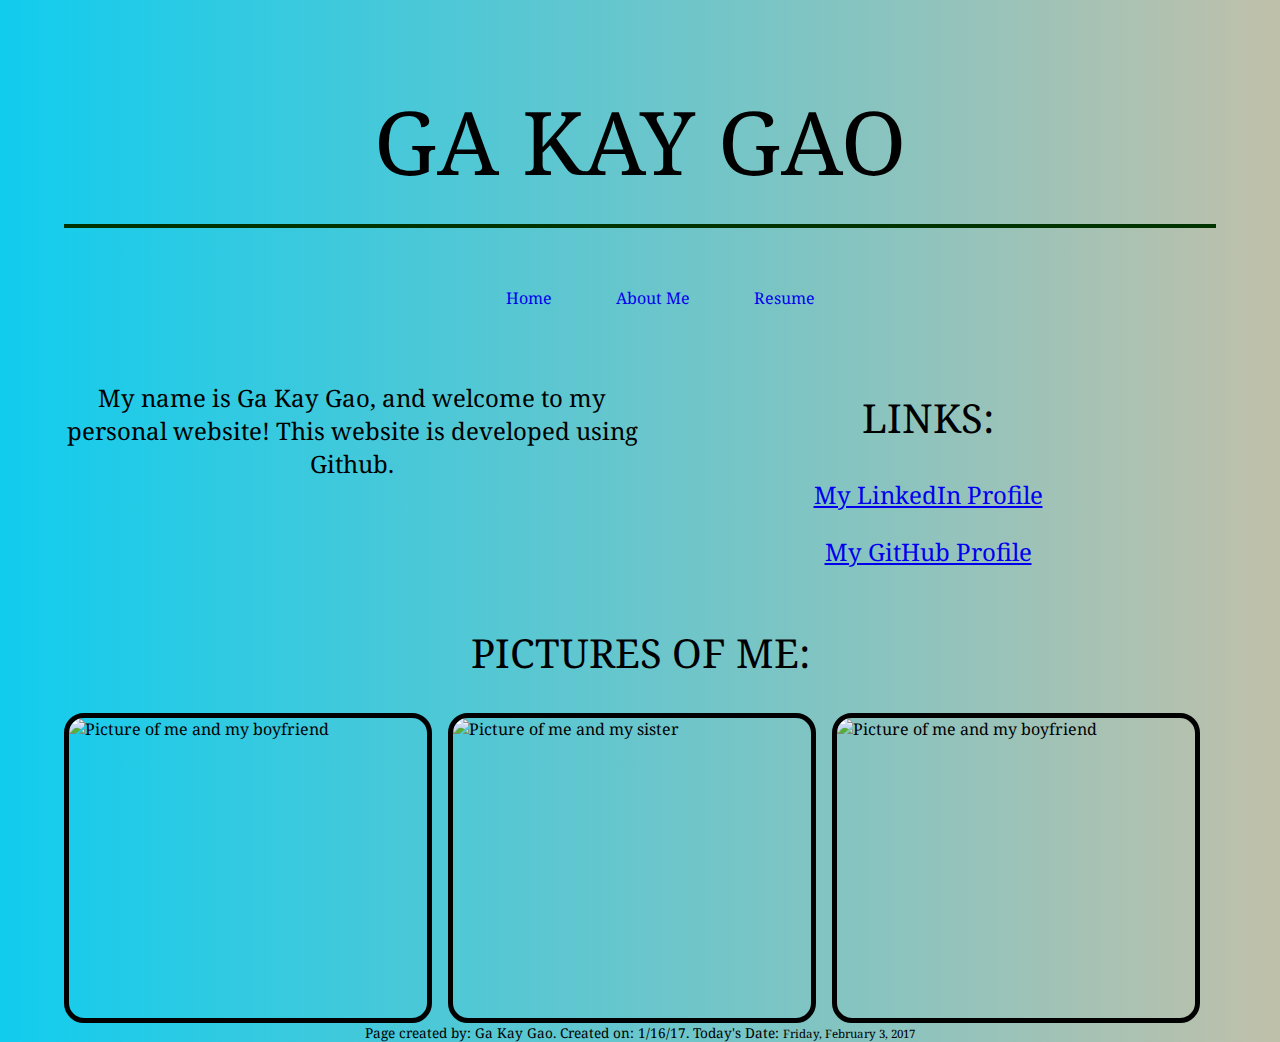
==== index.html @ a9230882 "Update index.html" ====
<!DOCTYPE html>
<html>
<head>
  <meta charset="utf-8">
  <link rel = "stylesheet" href="index.css" type ="text/css">
  <link href="https://fonts.googleapis.com/css?family=Noto+Serif" rel="stylesheet">
  <title>Ga Kay's Portfolio</title>
</head>
<body>
  <header>
    <h1>Ga Kay Gao</h1>
  </header>
  <nav class = "nav-flex-container">
    <ul>
      <li><a href ="index.html"> Home </a></li>
      <li><a href ="aboutme.html"> About Me </a></li>
      <li><a href ="#"> Resume </a></li>
    </ul>
  </nav>
  <div id = "content">
  <div class ="text-flex-container">
    <section>
      <p> My name is Ga Kay Gao, and welcome to my personal website! This website is developed using Github.</p>
    </section>
    <aside>
      <h2> Links: </h2>
      <p> <a href="https://www.linkedin.com/in/ga-kay-gao-765114122/" target = "_blank"> My LinkedIn Profile </a>  </p>
      <p> <a href="https://github.com/gao14g" target = "_blank"> My GitHub Profile </a> </p>
    </aside>
  </div>
    <h2> Pictures of Me: </h2>
      <div class = "text-flex-container">
        <img src="gao14g.github.io/pictures/Pic_2.jpg" alt="Picture of me and my boyfriend">
        <img src="gao14g.github.io/pictures/Pic_3.jpg" alt="Picture of me and my sister">
        <img src="gao14g.github.io/pictures/Pic_4.jpg" alt="Picture of me and my boyfriend">
      </div>
  <footer> 
    Page created by: Ga Kay Gao. Created on: 1/16/17. Today's Date: <p id = "todays-date"></p>
    <script>
     var todaysDate = "Friday, February 3, 2017";
     var dateElement = document.querySelector("#todays-date");
     dateElement.innerHTML = todaysDate;
    </script>
  </footer>
  </div>
  </body>
</html>
---- index.css ----
body {
  font-family: 'Noto Serif', serif;
  margin: 0 5%;
  background: -webkit-linear-gradient(to left, #c0c0aa , #1ce); 
  background: linear-gradient(to left, #c0c0aa , #1ce);
}

h1 {
  font-weight: normal;
  text-align: center; 
  text-transform: uppercase;
  font-size: 5.5em;
  margin-top: 5%;
  padding: 2%;
  border-bottom: .05em solid #003300;
}

h2 {
  font-weight: normal;
  text-transform: uppercase;
  font-size: 2.5em;
  text-align: center;
}

p {
  font-size: 1.5em; 
}

.nav-flex-container ul{
  list-style: none;
  display: flex;
  flex-wrap: wrap;
  justify-content: center;
}

nav a {
  text-decoration: none;
  display: block;
  text-align: center;
  padding-right: 2em;
  padding-left: 2em;
  padding-bottom: 2em;
} 

img {
  border-radius: 20px;
  border-width:.35em;
  margin-right: 1em;
  border-style: solid;
  height: 300px;
  width: 175px;
  flex:1;
}

.text-flex-container {
  display: flex;
}

section {
  flex:1;
  text-align: center;
}

aside {
  flex:1;
  text-align: center;
}

footer {
  font-family: 'Noto Serif', serif;
  text-align: center;
  font-size: .85em;
}

footer p {
  font-family: 'Noto Serif', serif;
  display:inline;
  font-size: .85em;
}
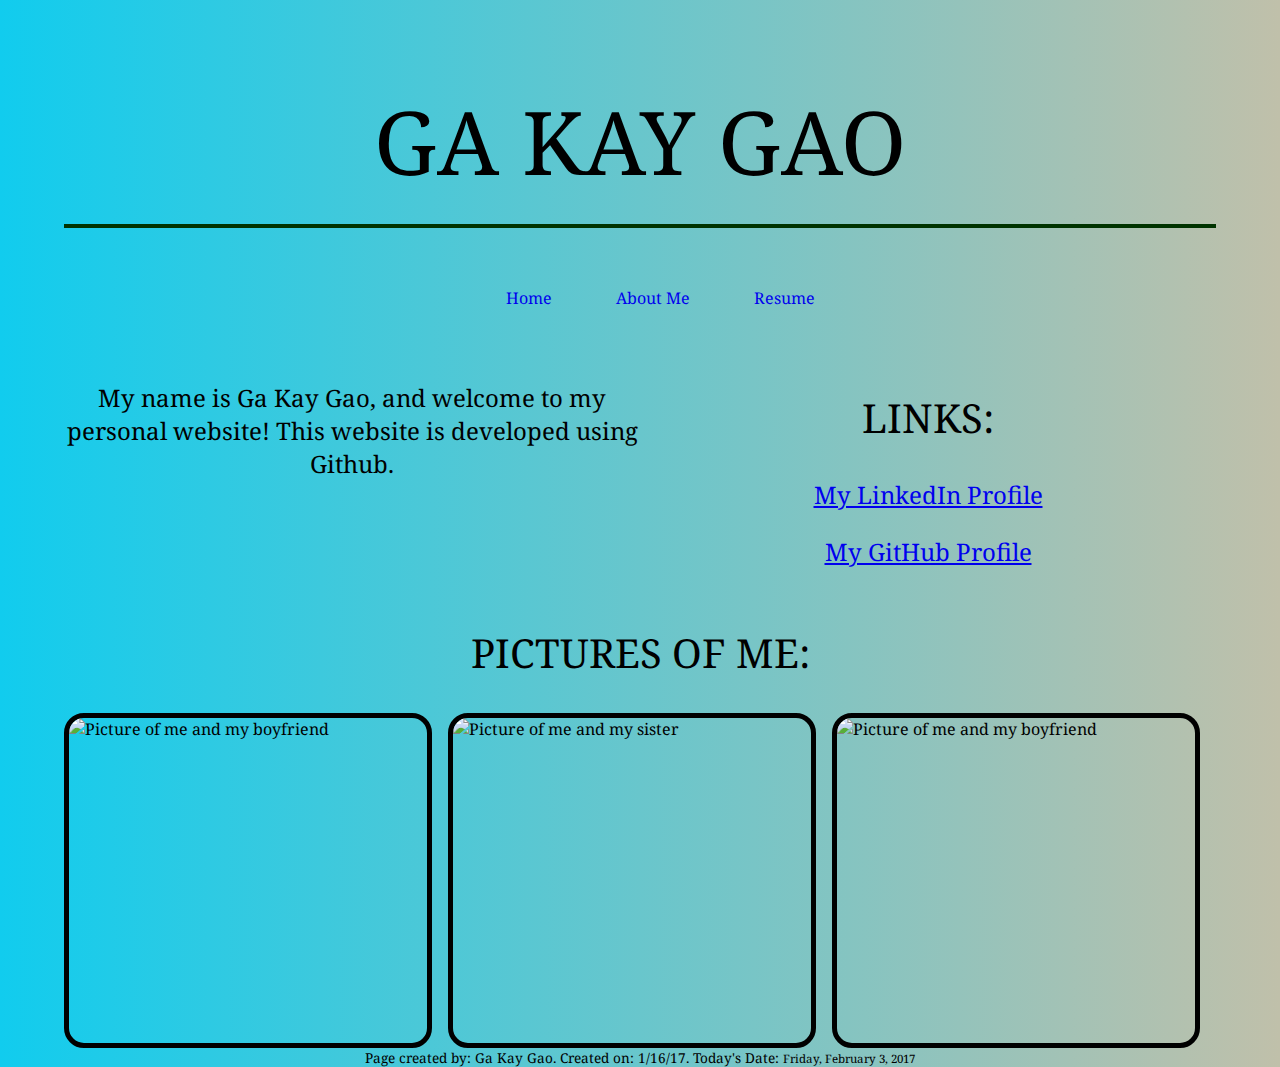
==== commit 607b8ab2: "Update index.html" ====
--- a/index.html
+++ b/index.html
@@ -29,7 +29,7 @@
     </aside>
   </div>
     <h2> Pictures of Me: </h2>
-      <div class = "text-flex-container">
+      <div class = "img-flex-container">
         <img src="gao14g.github.io/pictures/Pic_2.jpg" alt="Picture of me and my boyfriend">
         <img src="gao14g.github.io/pictures/Pic_3.jpg" alt="Picture of me and my sister">
         <img src="gao14g.github.io/pictures/Pic_4.jpg" alt="Picture of me and my boyfriend">
--- a/index.css
+++ b/index.css
@@ -47,12 +47,16 @@
   border-width:.35em;
   margin-right: 1em;
   border-style: solid;
-  height: 300px;
-  width: 175px;
+  height: 325px;
+  width: 225px;
   flex:1;
 }
 
 .text-flex-container {
+  display: flex;
+}
+
+.img-flex-container {
   display: flex;
 }
 
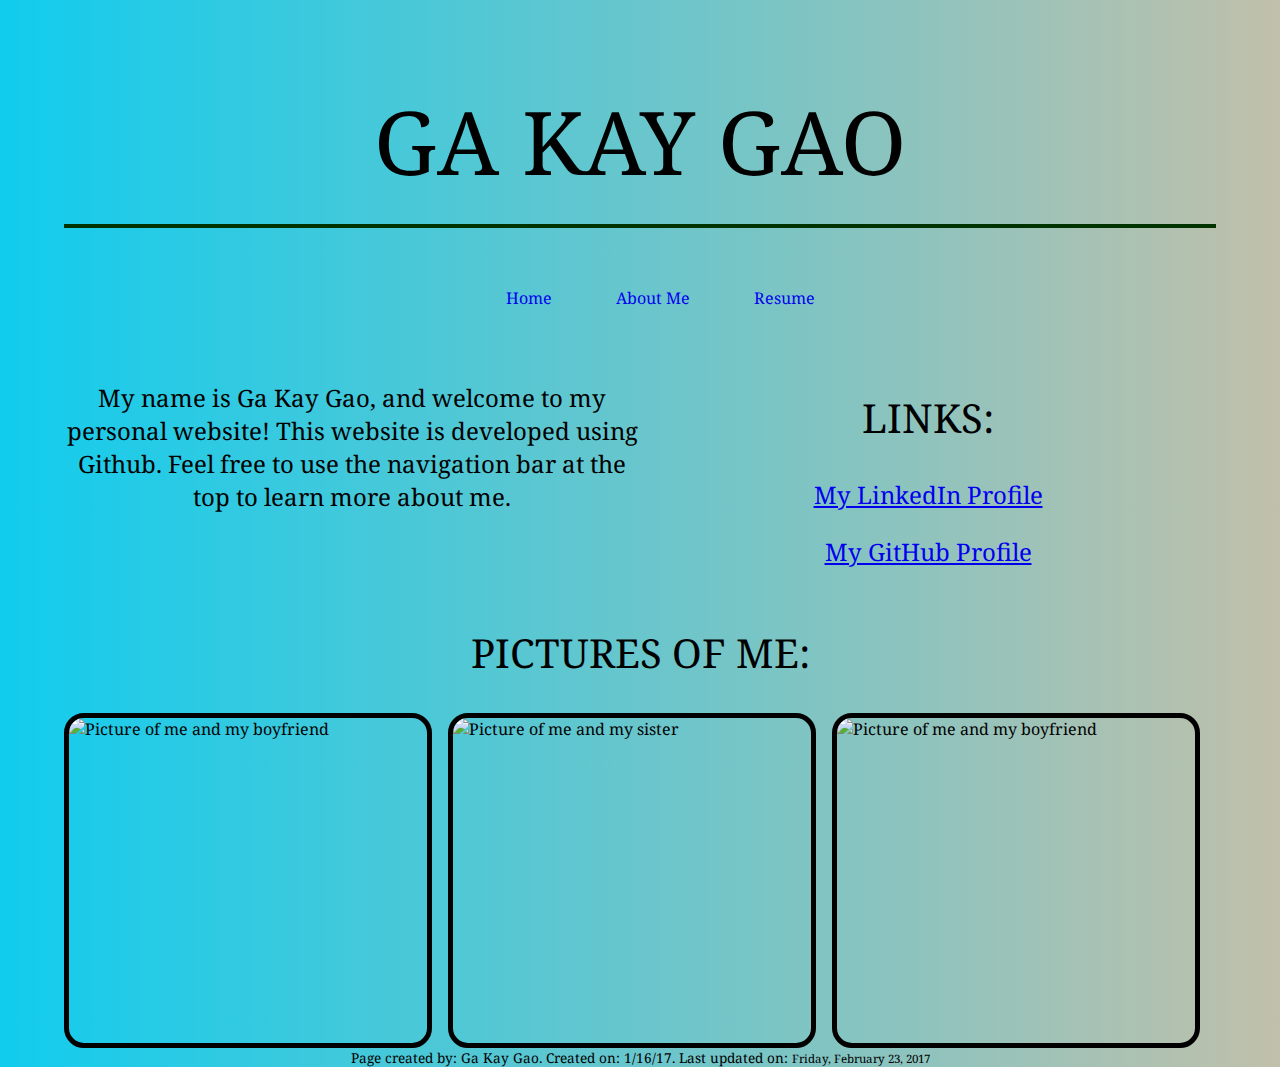
==== commit 77fe4e1c: "Update index.html" ====
--- a/index.html
+++ b/index.html
@@ -20,7 +20,9 @@
   <div id = "content">
   <div class ="text-flex-container">
     <section>
-      <p> My name is Ga Kay Gao, and welcome to my personal website! This website is developed using Github.</p>
+      <p> My name is Ga Kay Gao, and welcome to my personal website! This website is developed using Github. Feel free to use the navigation 
+        bar at the top to learn more about me.
+      </p>
     </section>
     <aside>
       <h2> Links: </h2>
@@ -35,9 +37,9 @@
         <img src="gao14g.github.io/pictures/Pic_4.jpg" alt="Picture of me and my boyfriend">
       </div>
   <footer> 
-    Page created by: Ga Kay Gao. Created on: 1/16/17. Today's Date: <p id = "todays-date"></p>
+    Page created by: Ga Kay Gao. Created on: 1/16/17. Last updated on: <p id = "todays-date"></p>
     <script>
-     var todaysDate = "Friday, February 3, 2017";
+     var todaysDate = "Friday, February 23, 2017";
      var dateElement = document.querySelector("#todays-date");
      dateElement.innerHTML = todaysDate;
     </script>
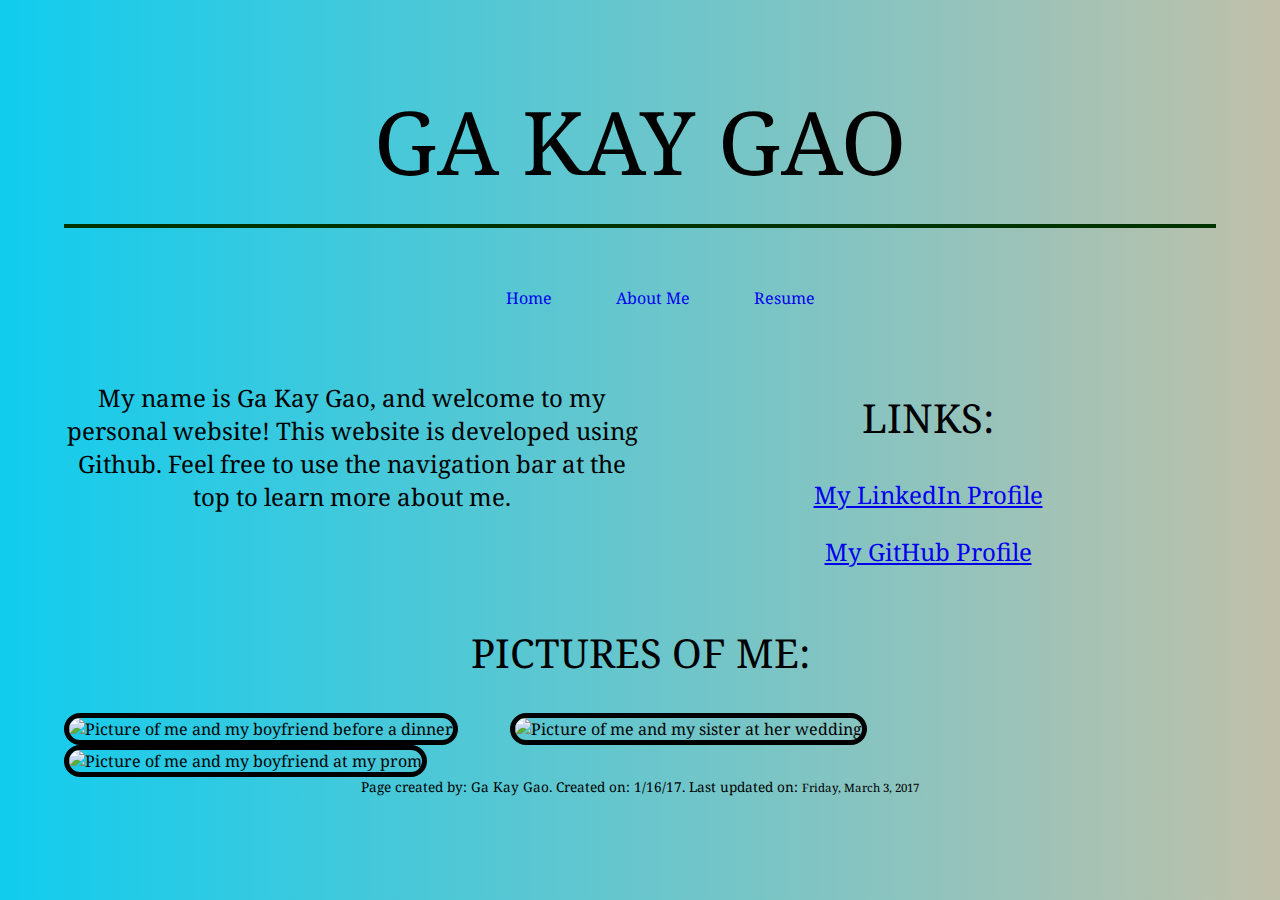
==== commit 1d362b30: "commented out old code" ====
--- a/index.html
+++ b/index.html
@@ -1,9 +1,10 @@
 <!DOCTYPE html>
-<html>
+<html lang = "en">
 <head>
   <meta charset="utf-8">
   <link rel = "stylesheet" href="index.css" type ="text/css">
   <link href="https://fonts.googleapis.com/css?family=Noto+Serif" rel="stylesheet">
+  <link  href="https://cdnjs.cloudflare.com/ajax/libs/fotorama/4.6.4/fotorama.css" rel="stylesheet">
   <title>Ga Kay's Portfolio</title>
 </head>
 <body>
@@ -31,18 +32,33 @@
     </aside>
   </div>
     <h2> Pictures of Me: </h2>
+   <!--
       <div class = "img-flex-container">
         <img src="gao14g.github.io/pictures/Pic_2.jpg" alt="Picture of me and my boyfriend">
         <img src="gao14g.github.io/pictures/Pic_3.jpg" alt="Picture of me and my sister">
         <img src="gao14g.github.io/pictures/Pic_4.jpg" alt="Picture of me and my boyfriend">
-      </div>
+      </div> 
+    -->
+   <div class ="fotorama" data-width ="60%" data-nav = "thumbs">
+     <img src ="gao14g.github.io/pictures/Pic_2.jpg" 
+          alt ="Picture of me and my boyfriend before a dinner"
+          data-caption = "Me and my boyfriend">
+     <img src = "gao14g.github.io/pictures/Pic_3.jpg"
+          alt = "Picture of me and my sister at her wedding"
+          data-caption = "Me and my sister">
+     <img src = "gao14g.github.io/pictures/Pic_4.jpg"
+          alt = "Picture of me and my boyfriend at my prom"
+          data-caption = "Me and my boyfriend">
+   </div>
   <footer> 
     Page created by: Ga Kay Gao. Created on: 1/16/17. Last updated on: <p id = "todays-date"></p>
     <script>
-     var todaysDate = "Friday, February 23, 2017";
+     var todaysDate = "Friday, March 3, 2017";
      var dateElement = document.querySelector("#todays-date");
      dateElement.innerHTML = todaysDate;
     </script>
+    <script src="https://ajax.googleapis.com/ajax/libs/jquery/3.1.1/jquery.min.js"></script>
+    <script src="https://cdnjs.cloudflare.com/ajax/libs/fotorama/4.6.4/fotorama.js"></script>
   </footer>
   </div>
   </body>
--- a/index.css
+++ b/index.css
@@ -42,14 +42,23 @@
   padding-bottom: 2em;
 } 
 
+.img-flex-container img {
+  border-radius: 20px;
+  border-width:.35em;
+  margin-right: 3em;
+  border-style: solid;
+  height: 400px;
+  width: 280px;
+  flex:1;
+}
+
 img {
   border-radius: 20px;
   border-width:.35em;
-  margin-right: 1em;
   border-style: solid;
-  height: 325px;
-  width: 225px;
-  flex:1;
+  margin-right: 3em;
+  height: 400px;
+  width: 350px;
 }
 
 .text-flex-container {
@@ -82,3 +91,42 @@
   font-size: .85em;
 }
 
+#audio-container {
+   border-radius: 20px;
+   border-width:.35em;
+   border-style: solid;
+   text-align: center;
+   margin: 5% auto;
+   width: 80%;
+   background-color: #E1E1DB;
+   padding-top: 5%;
+}
+
+#controls {
+   padding: 10px;
+}
+
+span:hover{
+  background-color: #D2D2D0 ;
+}
+
+#audio-container p {
+   margin: 0;
+}
+
+span {
+   margin: 1px 10px;
+   padding: 10px;
+   color: #5DBCD2;
+}
+
+#progress {
+   margin: 5%;
+   border: 1px solid #5DBCD2;
+   border-radius: 5px;
+}
+#bar {
+   height: 20px;
+   background-color: #5DBCD2;
+   width: 0;
+}
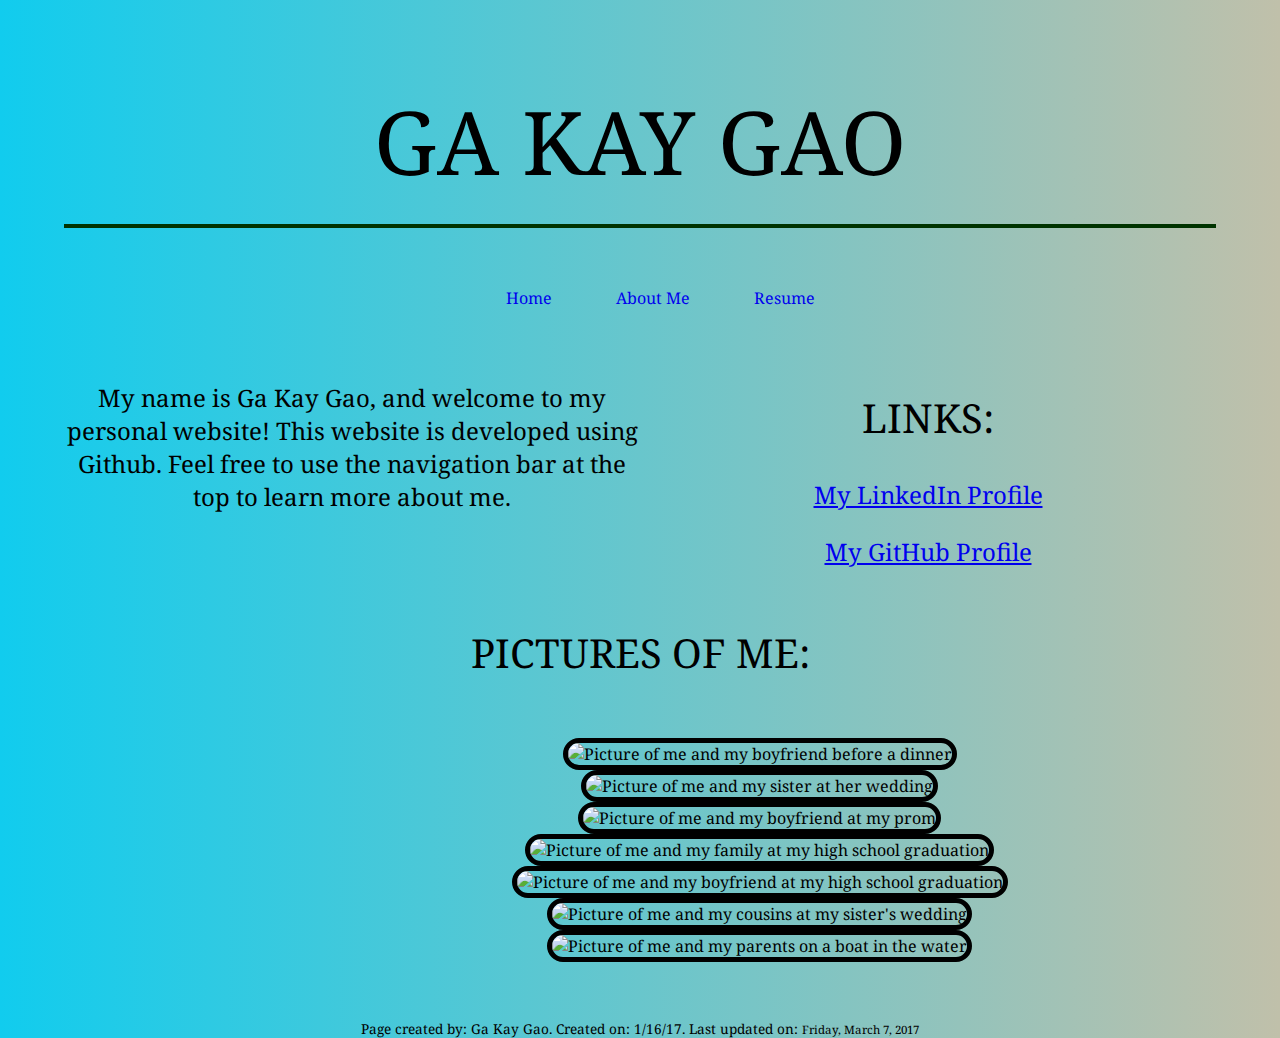
==== commit ec464d38: "added more pictures" ====
--- a/index.html
+++ b/index.html
@@ -49,11 +49,23 @@
      <img src = "gao14g.github.io/pictures/Pic_4.jpg"
           alt = "Picture of me and my boyfriend at my prom"
           data-caption = "Me and my boyfriend">
+     <img src = "gao14g.github.io/pictures/Pic_5.jpg"
+          alt = "Picture of me and my family at my high school graduation"
+          data-caption = "Me and my family">
+     <img src = "gao14g.github.io/pictures/Pic_6.jpg"
+          alt = "Picture of me and my boyfriend at my high school graduation"
+          data-caption = "Me and my boyfriend">
+     <img src = "gao14g.github.io/pictures/Pic_7.jpg"
+          alt = "Picture of me and my cousins at my sister's wedding"
+          data-caption = "Me, my sister, her husband, and my cousins">
+     <img src = "gao14g.github.io/pictures/Pic_8.jpg"
+          alt = "Picture of me and my parents on a boat in the water"
+          data-caption = "Me and my parents">
    </div>
   <footer> 
     Page created by: Ga Kay Gao. Created on: 1/16/17. Last updated on: <p id = "todays-date"></p>
     <script>
-     var todaysDate = "Friday, March 3, 2017";
+     var todaysDate = "Friday, March 7, 2017";
      var dateElement = document.querySelector("#todays-date");
      dateElement.innerHTML = todaysDate;
     </script>
--- a/index.css
+++ b/index.css
@@ -96,8 +96,8 @@
    border-width:.35em;
    border-style: solid;
    text-align: center;
-   margin: 5% auto;
-   width: 80%;
+   margin: 15% auto;
+   width: 60%;
    background-color: #E1E1DB;
    padding-top: 5%;
 }
@@ -130,3 +130,11 @@
    background-color: #5DBCD2;
    width: 0;
 }
+
+.fotorama {
+  width: 65%;
+  height: auto:;
+  margin: 5% auto; 
+  padding-left: 25%;
+  text-align: center;
+}
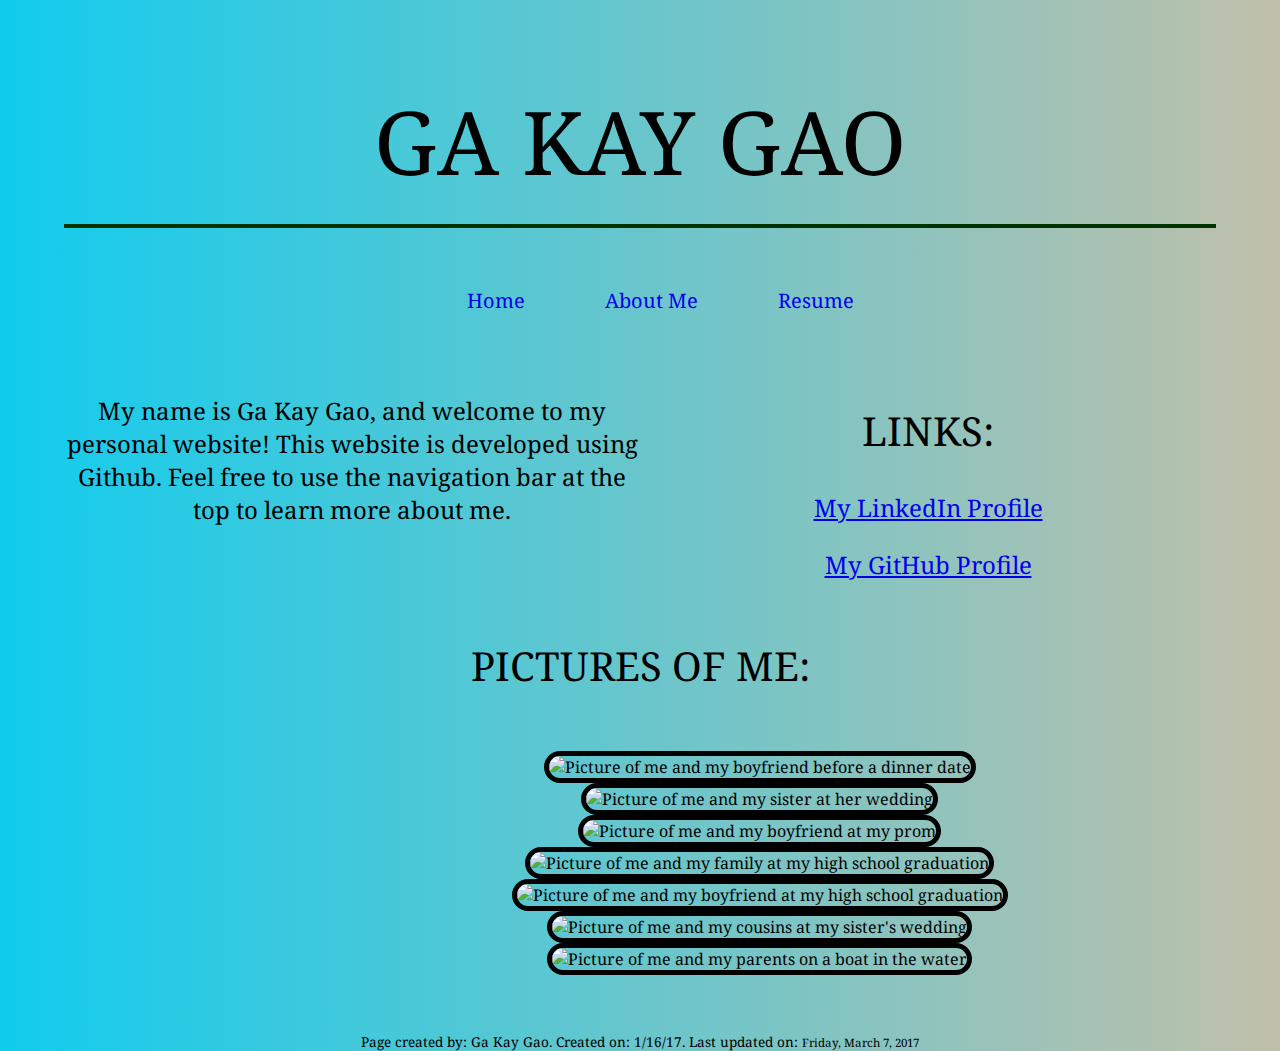
==== commit e171b27c: "Update index.html" ====
--- a/index.html
+++ b/index.html
@@ -15,7 +15,7 @@
     <ul>
       <li><a href ="index.html"> Home </a></li>
       <li><a href ="aboutme.html"> About Me </a></li>
-      <li><a href ="#"> Resume </a></li>
+      <li><a href ="resume.html"> Resume </a></li>
     </ul>
   </nav>
   <div id = "content">
@@ -40,8 +40,8 @@
       </div> 
     -->
    <div class ="fotorama" data-width ="60%" data-nav = "thumbs">
-     <img src ="gao14g.github.io/pictures/Pic_2.jpg" 
-          alt ="Picture of me and my boyfriend before a dinner"
+     <img src = "gao14g.github.io/pictures/Pic_2.jpg" 
+          alt = "Picture of me and my boyfriend before a dinner date"
           data-caption = "Me and my boyfriend">
      <img src = "gao14g.github.io/pictures/Pic_3.jpg"
           alt = "Picture of me and my sister at her wedding"
--- a/index.css
+++ b/index.css
@@ -133,8 +133,50 @@
 
 .fotorama {
   width: 65%;
-  height: auto:;
   margin: 5% auto; 
   padding-left: 25%;
   text-align: center;
 }
+
+.heading {
+  text-align: center;
+  font-size: 20px;
+}
+
+#resume_header{
+  border-bottom: .05em solid #003300;
+}
+
+#education{
+  border-bottom: .05em solid #003300;
+}
+
+#skills{
+  border-bottom: .05em solid #003300;
+}
+
+#relevantcoursework{
+  border-bottom: .05em solid #003300;
+}
+
+#workexp { 
+  border-bottom: .05em solid #003300;
+}
+
+div ul {
+  width: 25%; 
+  margin-left: auto;
+  margin-right: auto;
+}
+
+#workexp .heading{
+  text-decoration: underline;
+}
+
+#extra .heading{
+  text-decoration: underline;
+}
+
+li {
+  font-size: 20px;
+}
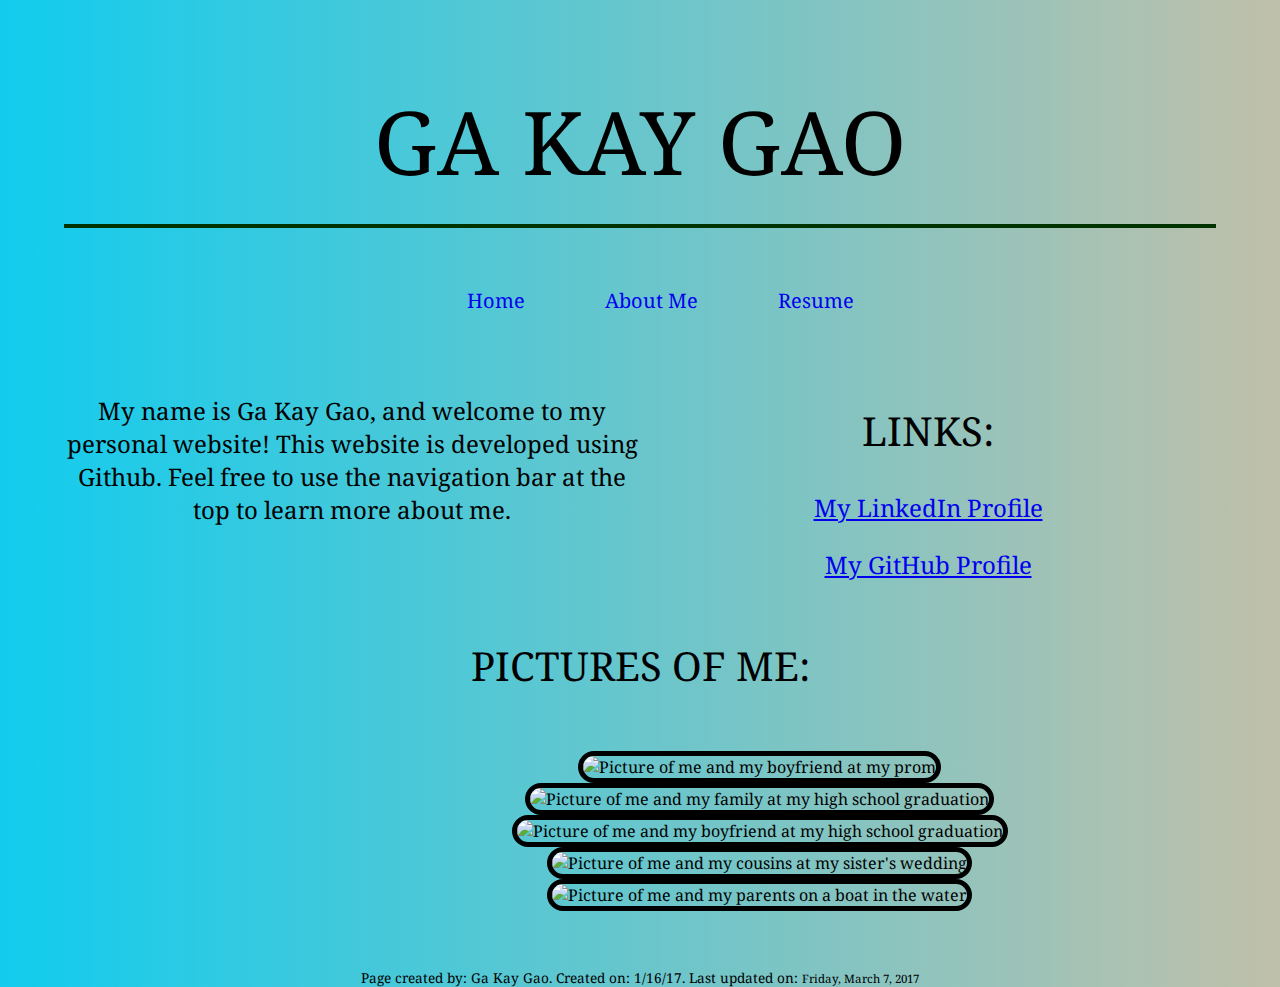
==== commit 2c2be031: "Update index.html" ====
--- a/index.html
+++ b/index.html
@@ -40,12 +40,13 @@
       </div> 
     -->
    <div class ="fotorama" data-width ="60%" data-nav = "thumbs">
+     <!--
      <img src = "gao14g.github.io/pictures/Pic_2.jpg" 
           alt = "Picture of me and my boyfriend before a dinner date"
           data-caption = "Me and my boyfriend">
      <img src = "gao14g.github.io/pictures/Pic_3.jpg"
           alt = "Picture of me and my sister at her wedding"
-          data-caption = "Me and my sister">
+          data-caption = "Me and my sister"> -->
      <img src = "gao14g.github.io/pictures/Pic_4.jpg"
           alt = "Picture of me and my boyfriend at my prom"
           data-caption = "Me and my boyfriend">
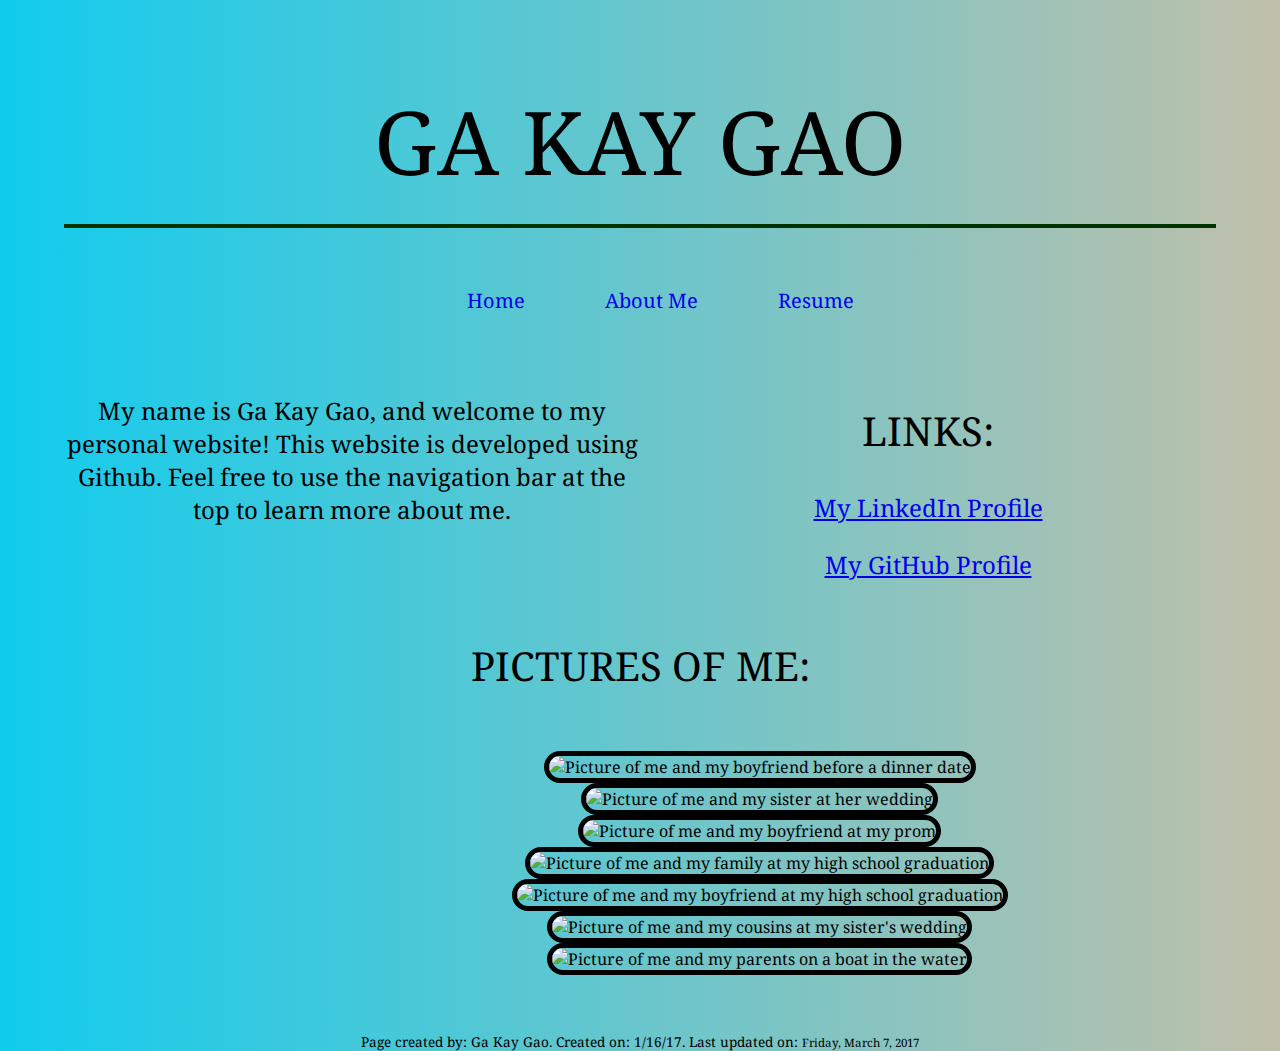
==== commit be89989f: "Update index.html" ====
--- a/index.html
+++ b/index.html
@@ -40,13 +40,12 @@
       </div> 
     -->
    <div class ="fotorama" data-width ="60%" data-nav = "thumbs">
-     <!--
      <img src = "gao14g.github.io/pictures/Pic_2.jpg" 
           alt = "Picture of me and my boyfriend before a dinner date"
           data-caption = "Me and my boyfriend">
      <img src = "gao14g.github.io/pictures/Pic_3.jpg"
           alt = "Picture of me and my sister at her wedding"
-          data-caption = "Me and my sister"> -->
+          data-caption = "Me and my sister">
      <img src = "gao14g.github.io/pictures/Pic_4.jpg"
           alt = "Picture of me and my boyfriend at my prom"
           data-caption = "Me and my boyfriend">
